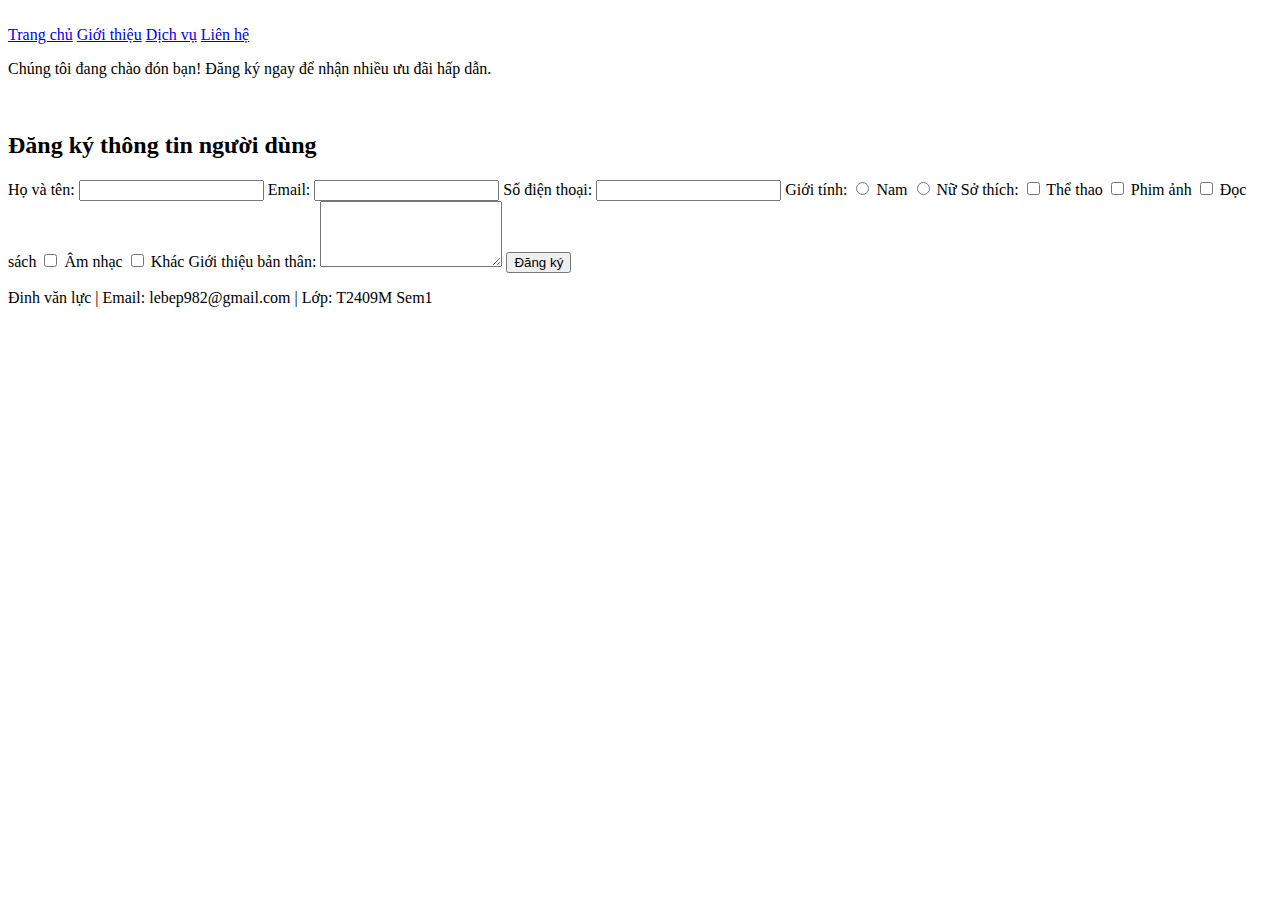
==== html/index.html @ 64e85973 "Add files via upload" ====
﻿<!DOCTYPE html>
<html lang="vi">
<head>
  <meta charset="UTF-8">
  <meta name="viewport" content="width=device-width, initial-scale=1.0">
  <title>Đăng Ký Thông Tin Người Dùng</title>
  <link rel="stylesheet" href="../css/style.css">


  
</head>
<body>

  <header>
    <div class="logo" >
      <img src="https://encrypted-tbn0.gstatic.com/images?q=tbn:ANd9GcSixLYWZnl9ypfspghNSquMvusdAf5AM24IdrJYHzQ6Urn_588AGIi6Y0mNXUt-0YLCTIQ&usqp=CAU" alt="">
       </div>
       <nav>
        <a href="#home">Trang chủ</a>
        <a href="#about">Giới thiệu</a>
        <a href="#services">Dịch vụ</a>
        <a href="#contact">Liên hệ</a>
    </nav>
  </header>
  <div class="banner">
    <p>Chúng tôi đang chào đón bạn! Đăng ký ngay để nhận nhiều ưu đãi hấp dẫn.</p>
    <img src="https://lh7-us.googleusercontent.com/PBdw35Q9rJtrgvaBXZ_iGAX76rOA6CTgqMYWs0cXVYoUKVDJXtJgavxZQR0jqpoPUy0FprcuC7FF1FI7g3uFnur89dNoQLfEBMmc0bOHhKEv91eXtNhRzakzX_FL-qutTtjvJU10ctzHKWtK6Ihs6NA" alt="">
  </div>

  <div class="body-container">
    <div class="form-container">
      <h2>Đăng ký thông tin người dùng</h2>
      <form id="userForm">

        <label for="name">Họ và tên:</label>
        <input type="text" id="name" name="name" required>

        <label for="email">Email:</label>
        <input type="email" id="email" name="email" required>

        <label for="phone">Số điện thoại:</label>
        <input type="text" id="phone" name="phone" required>

        <label>Giới tính:</label>
        <input type="radio" id="male" name="gender" value="Nam" required>
        <label for="male">Nam</label>
        <input type="radio" id="female" name="gender" value="Nữ" required>
        <label for="female">Nữ</label>

        <label>Sở thích:</label>
        <input type="checkbox" id="sports" name="hobbies" value="Thể thao">
        <label for="sports">Thể thao</label>
        <input type="checkbox" id="movies" name="hobbies" value="Phim ảnh">
        <label for="movies">Phim ảnh</label>
        <input type="checkbox" id="reading" name="hobbies" value="Đọc sách">
        <label for="reading">Đọc sách</label>
        <input type="checkbox" id="music" name="hobbies" value="Âm nhạc">
        <label for="music">Âm nhạc</label>
        <input type="checkbox" id="other" name="hobbies" value="Khác">
        <label for="other">Khác</label>

        <label for="bio">Giới thiệu bản thân:</label>
        <textarea id="bio" name="bio" rows="4" required></textarea>
        <button type="submit">Đăng ký</button>

        <footer>
          <p>Đinh văn lực | Email: lebep982@gmail.com | Lớp: T2409M Sem1	</p>
      </footer>
      </form>
    </div>
  </div>

  <script>
    document.getElementById('userForm').addEventListener('submit', function(event) {
      event.preventDefault(); 

      const name = document.getElementById('name').value;
      const email = document.getElementById('email').value;
      const phone = document.getElementById('phone').value;
      const gender = document.querySelector('input[name="gender"]:checked')?.value;
      const hobbies = Array.from(document.querySelectorAll('input[name="hobbies"]:checked'))
                            .map(el => el.value)
                            .join(', ');
      const bio = document.getElementById('bio').value;
      if (name && email && phone && gender && bio) {
        alert('Đăng ký thành công!\n' +
              `Họ và tên: ${name}\n` +
              `Email: ${email}\n` +
              `Số điện thoại: ${phone}\n` +
              `Giới tính: ${gender}\n` +
              `Sở thích: ${hobbies}\n` +
              `Giới thiệu bản thân: ${bio}`);
      } else {
        alert('Vui lòng điền đầy đủ thông tin!');
      }
    });
  </script>

</body>
</html>
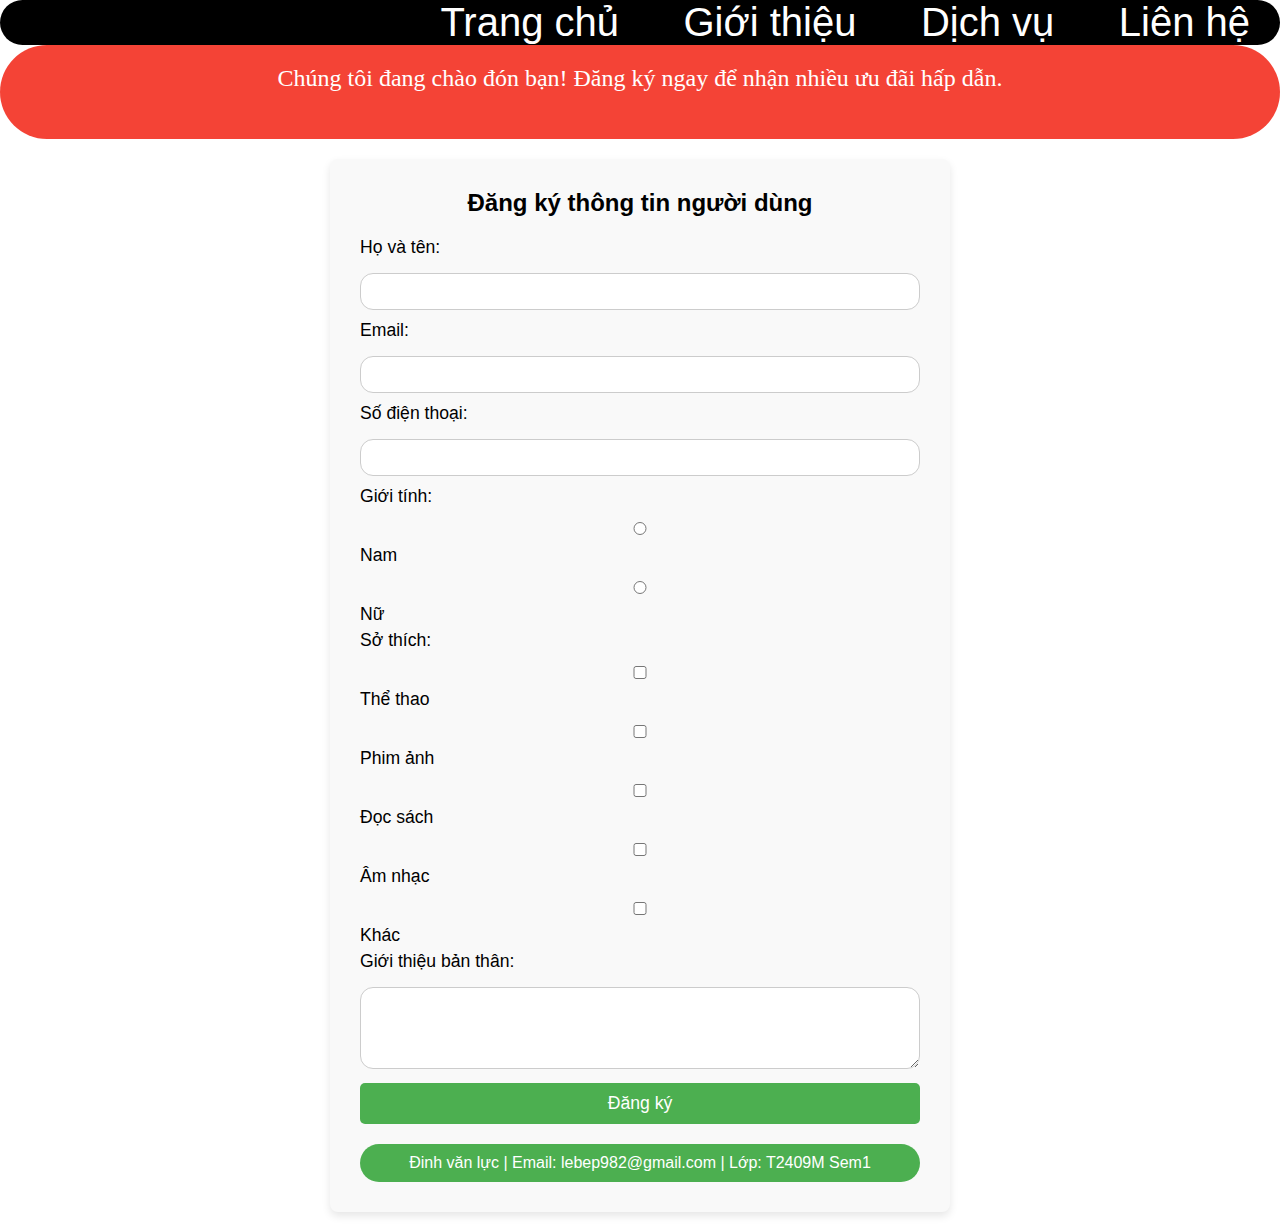
==== commit 40e7964c: "Update index.html" ====
--- a/html/index.html
+++ b/html/index.html
@@ -5,9 +5,119 @@
   <meta name="viewport" content="width=device-width, initial-scale=1.0">
   <title>Đăng Ký Thông Tin Người Dùng</title>
   <link rel="stylesheet" href="../css/style.css">
-
-
-  
+<style>
+* {
+    margin: 0;
+    padding: 0;
+    box-sizing: border-box;
+    border-radius: 100px;
+  }
+
+  
+  header {
+    background-color: #000000;
+    color: white;
+    padding: 0px;
+    display: flex;
+    justify-content: space-between;
+    align-items: center;
+    font-family: Arial, sans-serif;
+  }
+
+  header .logo {
+    font-size: 2em;
+    font-weight: bold;
+  }
+
+  
+  nav a {
+    color: white;
+  margin: 30px;
+  text-decoration: none;
+  font-size: 40px;
+
+  }
+
+  
+  .banner {
+    background-color: #f44336;
+    color: white;
+    text-align: center;
+    padding: 20px;
+    font-size: 1.5em;
+  }
+ 
+  
+
+
+  .body-container {
+    padding: 20px;
+    font-family: Arial, sans-serif;
+  }
+
+ 
+  .form-container {
+    background-color: #f9f9f9;
+    padding: 30px;
+    border-radius: 8px;
+    box-shadow: 0 4px 8px rgba(0, 0, 0, 0.1);
+    width: 50%;
+    margin: 0 auto;
+  }
+
+  .form-container h2 {
+    margin-bottom: 20px;
+    display: flex;
+    justify-content: center;
+    align-items: center;
+  }
+
+  .form-container input,
+  .form-container textarea,
+  .form-container select {
+    width: 100%;
+    padding: 10px;
+    margin: 10px 0;
+    border: 1px solid #ccc;
+    border-radius: 13px;
+  }
+
+  .form-container label {
+    font-size: 1.1em;
+    margin-bottom: 5px;
+    display: block;
+  }
+
+  .form-container button {
+    padding: 10px 20px;
+    background-color: #4CAF50;
+    color: white;
+    font-size: 1.1em;
+    border: none;
+    border-radius: 5px;
+    cursor: pointer;
+    width: 100%;
+  }
+
+  .form-container button:hover {
+    background-color: #45a049;
+  }
+
+  footer {
+  text-align: center;
+  padding: 10px;
+  background-color: #4CAF50;
+  color: white;
+  margin-top: 20px;
+}
+
+ 
+  @media (max-width: 768px) {
+    .form-container {
+      width: 90%;
+    }
+  }
+  </style>
 </head>
 <body>
 
